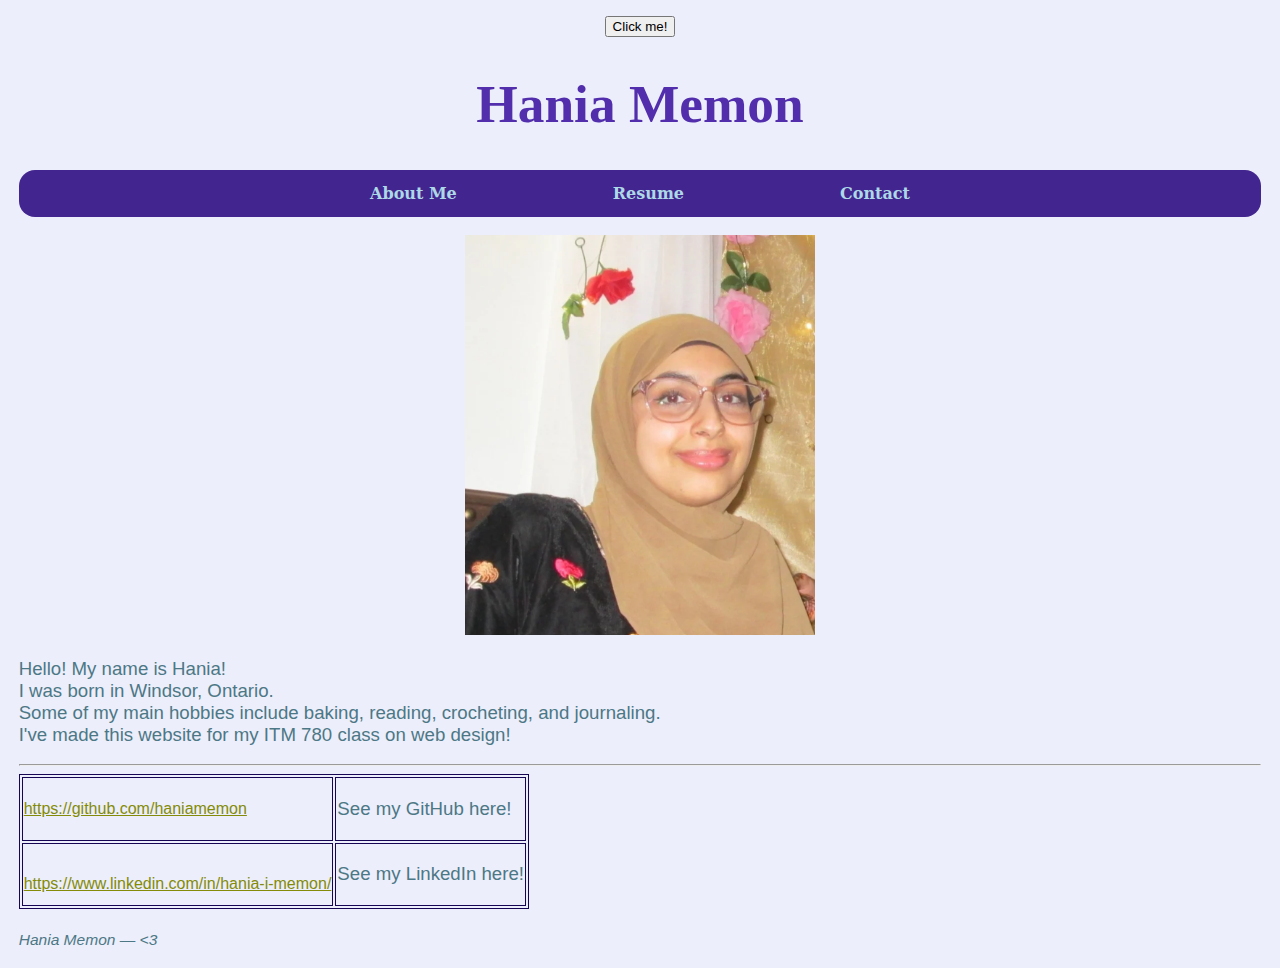
==== index.html @ 822a1863 "Update index.html" ====
<!DOCTYPE html>
<html lang="en">
<head>
  <meta charset="utf-8">
  <link rel="stylesheet" href="style.css"> 
  <script src="main.js" defer></script>

  <title>Hania Memon's Website</title>
</head>

<body>
 <center> <button onclick="clickFuncition()">Click me!</button> </center>
  <p id="namegiven"></p>

  <h1>Hania Memon</h1>

  
  <div id="dropdownbar">
    <nav>
     <div class="nav-item"><a href="index.html">About Me</a></div>
     
     <div class="nav-item dropdown">
      <button class="drop" onmouseover="showDropdown('resumeDropdown')" onmouseout="hideDropdown('resumeDropdown')">Resume</button>
         <div class="dropdown-content" id="resumeDropdown" onmouseover="showDropdown('resumeDropdown')" onmouseout="hideDropdown('resumeDropdown')">
         <a href="resume.html">Work</a>
         <a href="school.html">School</a>
       </div>
     </div>
 
       <div class="nav-item"><a href="contact.html">Contact</a></div>

       </div>
    </nav>
   </div>
 <br>
  <center> <img src="self image.png" height="400" width ="350" id="image" onclick="changeSize()"> </center>

  <p>Hello! My name is Hania! <br> I was born in Windsor, Ontario.<br> 
   Some of my main hobbies include baking, reading, crocheting, and journaling. <br> I've made this website for my ITM 780 class on web design!
    <br> 
  <hr>

<table>
<tr>  
    <td> <div class="links"> <a href="https://github.com/haniamemon"> https://github.com/haniamemon</a></div> </td>
    <td><div class="desc"><p>See my GitHub here!</p></div></td> 
</tr>

<tr>
    <td> <div class="links"> </p> <a href="https://www.linkedin.com/in/hania-i-memon/">https://www.linkedin.com/in/hania-i-memon/ </a>  </div> </td>
    <td><div class= "desc"> <p> See my LinkedIn here! </p></div></td>
</tr>
</table>

</body>

<footer>
   <p> <small> <i> Hania Memon &mdash; <3 </i></small> </p>
</footer>
</html>
---- style.css ----
body { background-color: rgb(236, 238, 252); color: rgb(67, 37, 143); font-size: 100%; font-family: Arial;
margin-left: 14pt; margin-right: 14pt; margin-top: 12pt; margin-bottom: 12pt;} 
h1 {color:rgb(82, 46, 172) ; font-size: 40pt; font-family: 'Times New Roman'; text-align: center;}
h2{color:rgb(70, 100, 109); font-size: 23pt; font-family: 'calibri'; text-decoration: underline;}
h3{color: rgb(70, 100, 109); font-size: 23pt; font-family: 'calibri'; text-decoration: underline;}
p{color: rgb(76, 120, 133); font-family: Arial, Helvetica, sans-serif; font-size: 14pt;} 

blockquote{color: rgb(82, 46, 172); font-family: Arial;}

.button{color: aliceblue;background-color: 82, 46, 172; }

a:active {
    color:aqua;
}

a:hover {
    background-color: rgb(87, 53, 174);
}

a:link {
    color:rgb(132, 139, 6) ;
}

a:visited {
    color: rgb(0, 8, 255);
}

td, th, table{border:1px solid #150553;}

.dropdown-content { 
    /* to hide content in dropdown*/ 
    display: none;  background-color: 67, 37, 143; padding: 3px; position: absolute; top: auto; left: auto; text-align: left;
    padding-left: 3px; padding-right: 3x; padding-top: 1px; padding-bottom: 1px;
    /* for round*/
    border-radius: 0.5rem; }

/* make the style format for the actual dropdown menu items*/
.dropdown-content a {
    color: lightblue; background-color:rgb(90, 73, 130); display: block; font: 'Times New Roman', Times, serif; font-size: 14pt; }

/*make the style format for when you hover over the dropdown content*/
.dropdown-content a:hover {background: rgb(98, 83, 134); color: rgb(167, 193, 201);}

/* Show the dropdown menu*/
.show{display: block;}

nav{
    background-color: rgb(67, 37, 143); display: flex; flex-wrap: wrap; justify-content: center; border-radius: 1rem; height: 35pt; align-items: center; font-family: 'Serif';
}

/* to format the actual resume button that has the dropdown items*/
.dropdown button{color: lightblue; font-weight: bold; background: none; border: none;}
/*margin sets distance between nav bar items and the dropdown item, font family maintains font consistency*/
.drop { font-size: 16px; margin: 0 75px; font-family: 'serif';}


.nav-item a{color: lightblue; font: 14px; text-decoration: none; font-weight: bold; margin: 0 75px; }
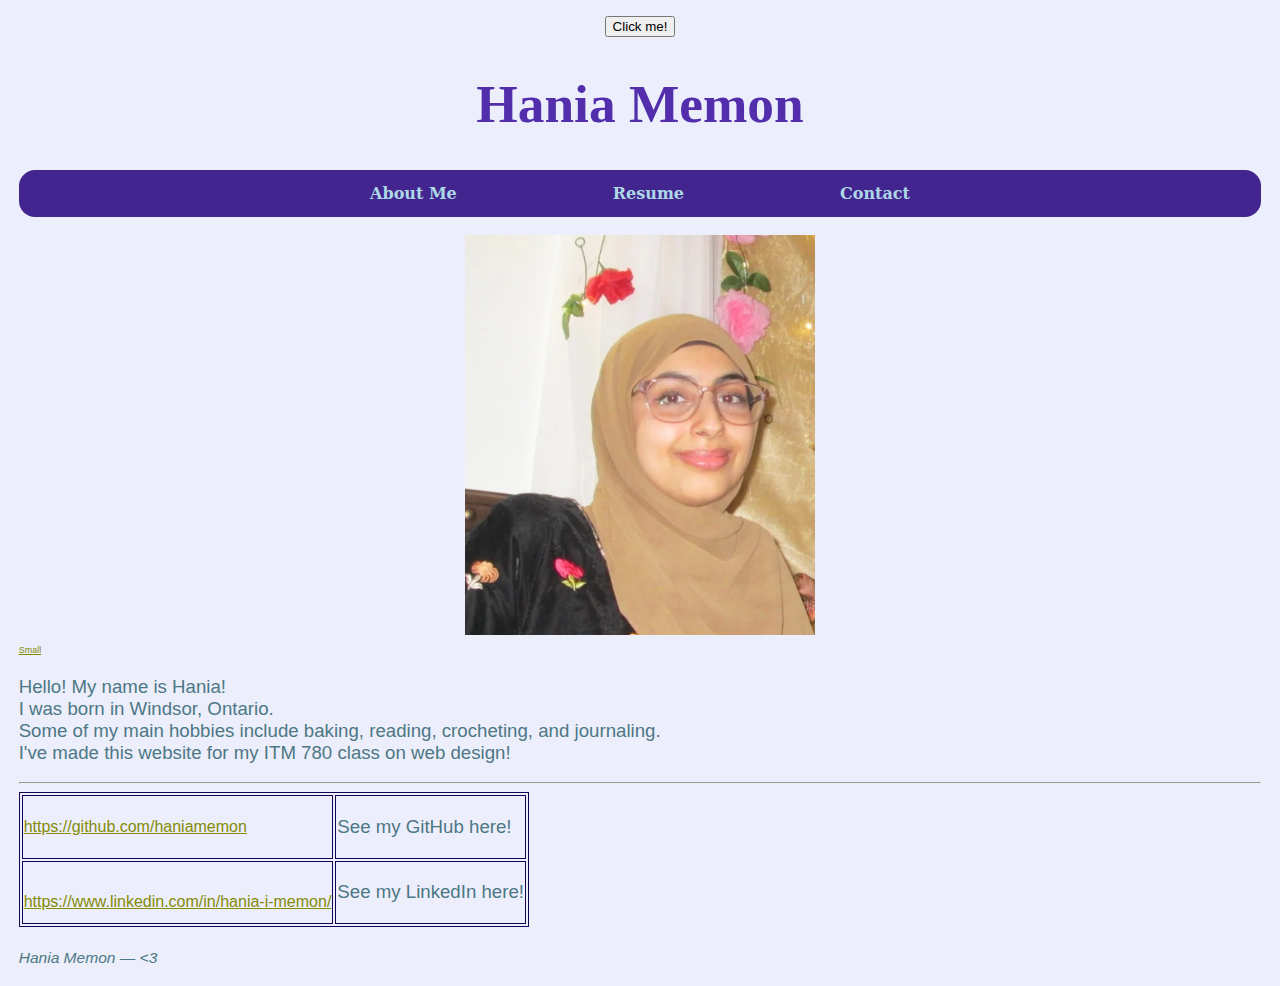
==== commit 848f42b2: "Update index.html" ====
--- a/index.html
+++ b/index.html
@@ -5,7 +5,7 @@
   <link rel="stylesheet" href="style.css"> 
   <script src="main.js" defer></script>
 
-  <title>Hania Memon's Website</title>
+  <title>Hania Memon</title>
 </head>
 
 <body>
@@ -35,6 +35,10 @@
  <br>
   <center> <img src="self image.png" height="400" width ="350" id="image" onclick="changeSize()"> </center>
 
+
+  <a href="javascript:void(0);"" onclick="javascript:body.style.fontSize='.5em'"><span
+    style="font-size: xx-small;""> Small</span></a>
+
   <p>Hello! My name is Hania! <br> I was born in Windsor, Ontario.<br> 
    Some of my main hobbies include baking, reading, crocheting, and journaling. <br> I've made this website for my ITM 780 class on web design!
     <br> 
--- a/style.css
+++ b/style.css
@@ -36,23 +36,27 @@
 
 /* make the style format for the actual dropdown menu items*/
 .dropdown-content a {
-    color: lightblue; background-color:rgb(90, 73, 130); display: block; font: 'Times New Roman', Times, serif; font-size: 14pt; }
+    color: lightblue; background-color:rgb(84, 49, 173); display: block; font: 'Times New Roman', Times, serif; font-size: 14pt; }
 
 /*make the style format for when you hover over the dropdown content*/
-.dropdown-content a:hover {background: rgb(98, 83, 134); color: rgb(167, 193, 201);}
+.dropdown-content a:hover {background: rgb(90, 73, 130); color: rgb(167, 193, 201);}
 
 /* Show the dropdown menu*/
 .show{display: block;}
 
-nav{
-    background-color: rgb(67, 37, 143); display: flex; flex-wrap: wrap; justify-content: center; border-radius: 1rem; height: 35pt; align-items: center; font-family: 'Serif';
-}
+/* to style nav bar*/
+nav{ background-color: rgb(67, 37, 143); display: flex; flex-wrap: wrap; justify-content: center; border-radius: 1rem; height: 35pt; align-items: center; }
 
 /* to format the actual resume button that has the dropdown items*/
 .dropdown button{color: lightblue; font-weight: bold; background: none; border: none;}
 /*margin sets distance between nav bar items and the dropdown item, font family maintains font consistency*/
 .drop { font-size: 16px; margin: 0 75px; font-family: 'serif';}
 
+/*This is for the other navigation item (aka not the resume dropdown item)
+    Just mamking sure the font and style is consistent with the dropdown item.
+    AlSO set tect decor to none to get rid of underline*/
+.nav-item a{color: lightblue; font: 14px; text-decoration: none; font-weight: bold; margin: 0 75px; font-family: 'Serif';}
 
-.nav-item a{color: lightblue; font: 14px; text-decoration: none; font-weight: bold; margin: 0 75px; }
-
+label{color: #150553; font-weight: bold; font-family: serif;}
+textarea{border-radius: 0.5rem; border-color: #150553; background-color: rgb(233, 246, 249); color: #150553;}
+.range{color:#150553}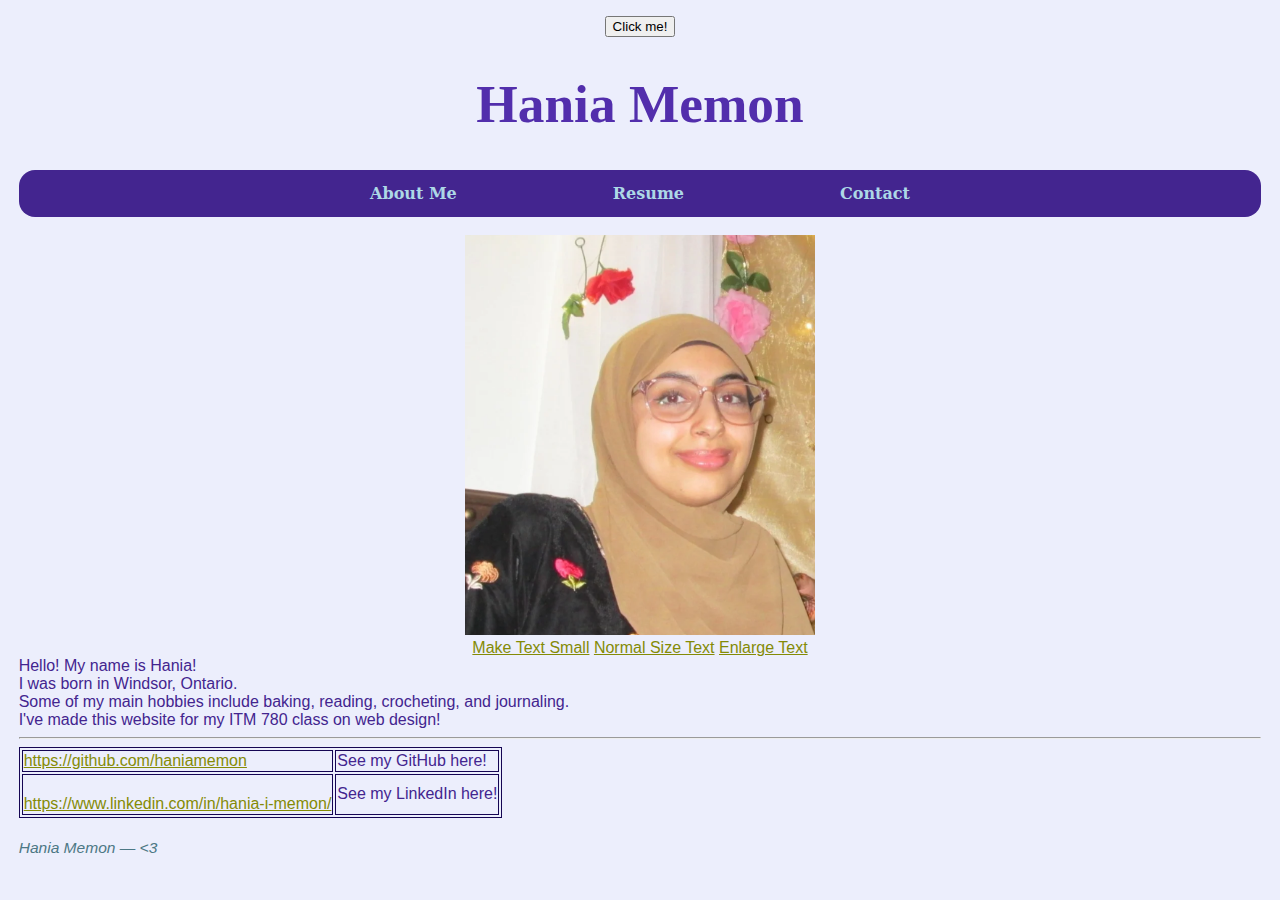
==== commit b9fb2464: "Update index.html" ====
--- a/index.html
+++ b/index.html
@@ -35,11 +35,16 @@
  <br>
   <center> <img src="self image.png" height="400" width ="350" id="image" onclick="changeSize()"> </center>
 
+<center>
+  <a href="javascript:void(0);"" onclick="javascript:body.style.fontSize='.5em'">
+    Make Text Small</a> 
 
-  <a href="javascript:void(0);"" onclick="javascript:body.style.fontSize='.5em'"><span
-    style="font-size: xx-small;""> Small</span></a>
+    <a href="javascript:void(0);"" onclick="javascript:body.style.fontSize='1.0em'">
+      Normal Size Text</a> 
 
-  <p>Hello! My name is Hania! <br> I was born in Windsor, Ontario.<br> 
+    <a href="javascript:void(0);"" onclick="javascript:body.style.fontSize='1.5em'"> Enlarge Text</a> <br>
+  </center>
+  Hello! My name is Hania! <br> I was born in Windsor, Ontario.<br> 
    Some of my main hobbies include baking, reading, crocheting, and journaling. <br> I've made this website for my ITM 780 class on web design!
     <br> 
   <hr>
@@ -47,12 +52,12 @@
 <table>
 <tr>  
     <td> <div class="links"> <a href="https://github.com/haniamemon"> https://github.com/haniamemon</a></div> </td>
-    <td><div class="desc"><p>See my GitHub here!</p></div></td> 
+    <td><div class="desc">See my GitHub here!</div></td> 
 </tr>
 
 <tr>
     <td> <div class="links"> </p> <a href="https://www.linkedin.com/in/hania-i-memon/">https://www.linkedin.com/in/hania-i-memon/ </a>  </div> </td>
-    <td><div class= "desc"> <p> See my LinkedIn here! </p></div></td>
+    <td><div class= "desc"> See my LinkedIn here! </div></td>
 </tr>
 </table>
 
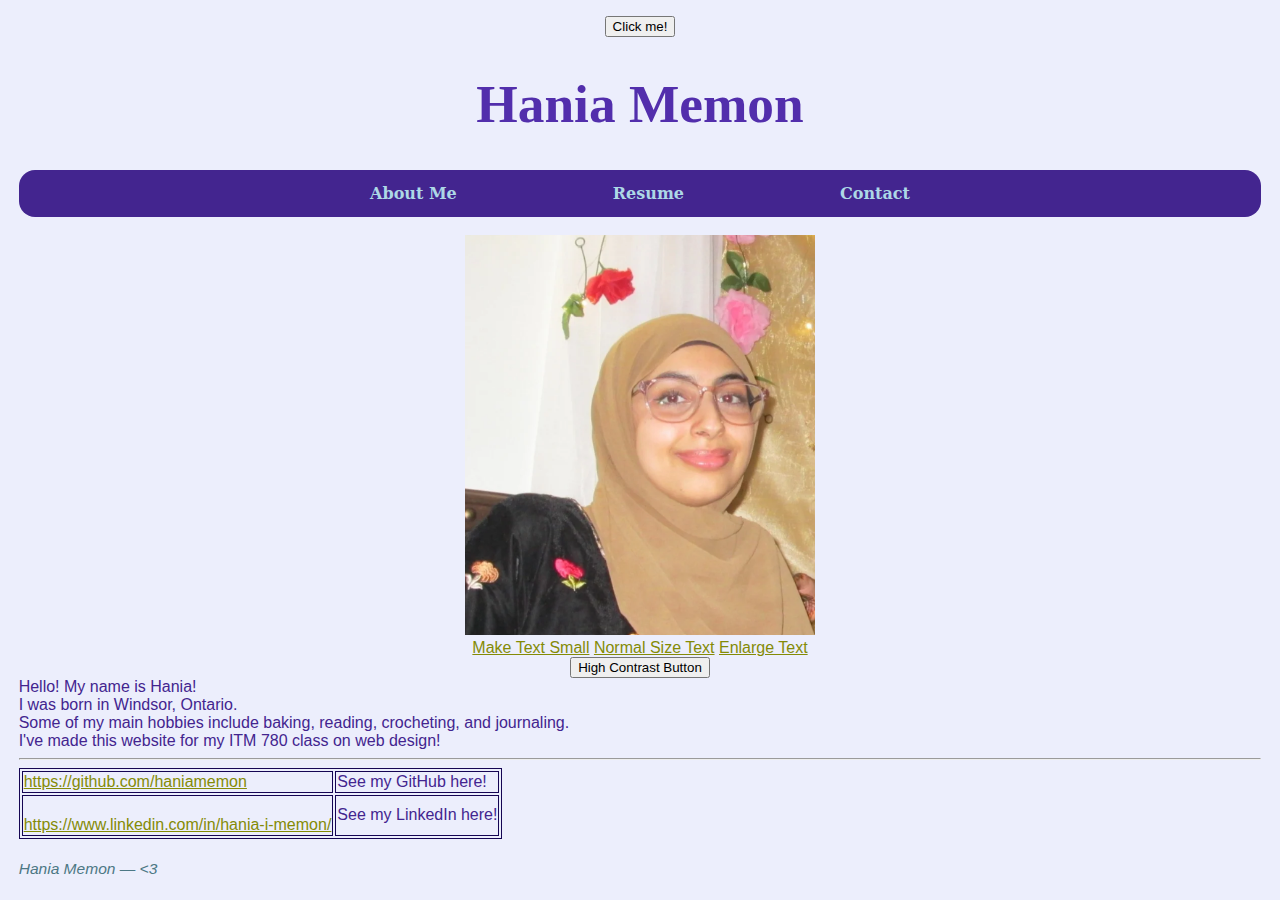
==== commit 97e39641: "Update index.html" ====
--- a/index.html
+++ b/index.html
@@ -43,6 +43,8 @@
       Normal Size Text</a> 
 
     <a href="javascript:void(0);"" onclick="javascript:body.style.fontSize='1.5em'"> Enlarge Text</a> <br>
+
+    <button class="change-color-button" onclick="changeColor()"> High Contrast Button </button>
   </center>
   Hello! My name is Hania! <br> I was born in Windsor, Ontario.<br> 
    Some of my main hobbies include baking, reading, crocheting, and journaling. <br> I've made this website for my ITM 780 class on web design!
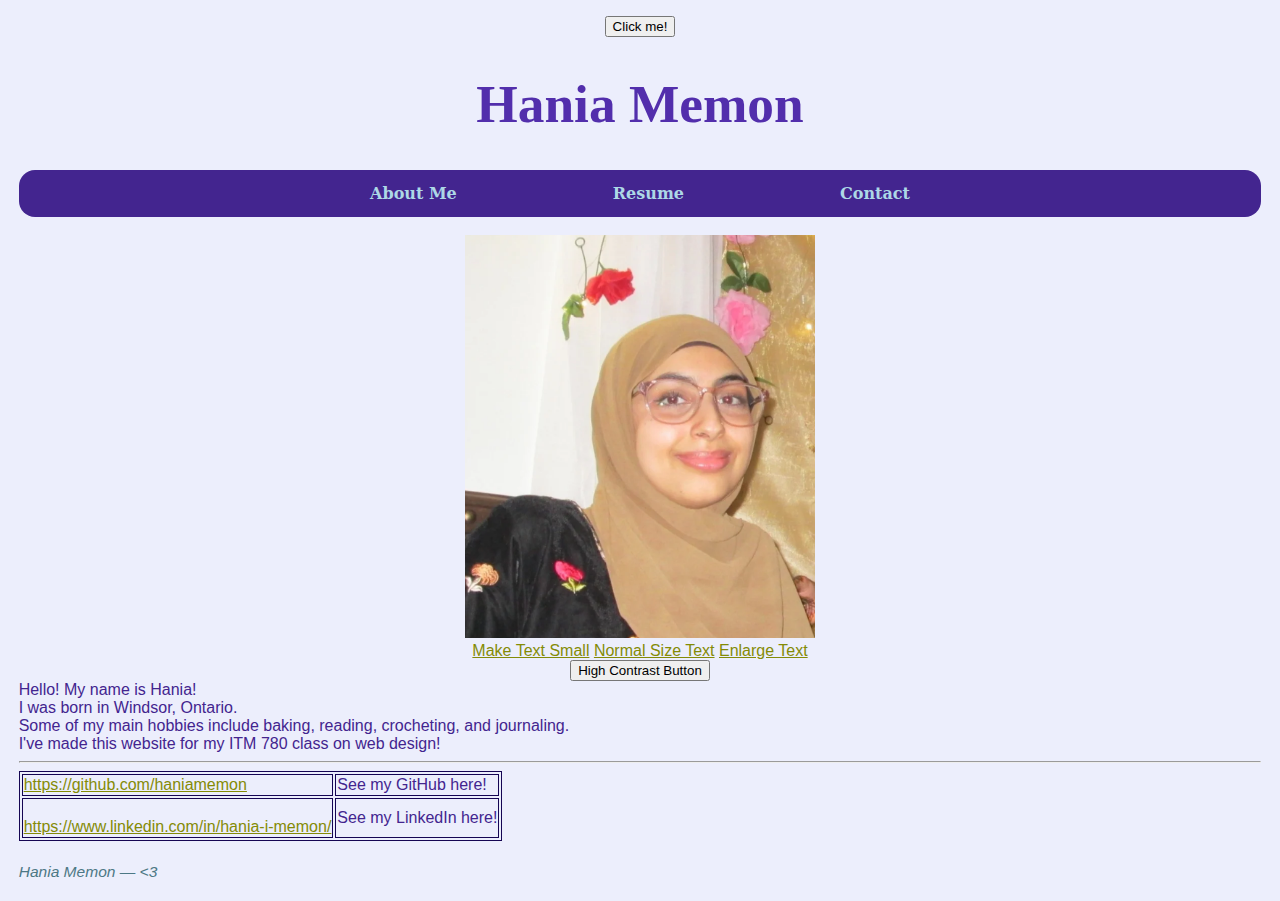
==== commit 7d350f4b: "Update index.html" ====
--- a/index.html
+++ b/index.html
@@ -33,21 +33,21 @@
     </nav>
    </div>
  <br>
-  <center> <img src="self image.png" height="400" width ="350" id="image" onclick="changeSize()"> </center>
+  <center> <img src="self image.png" alt="portfolio headshot of Hania Memon" width ="350" id="image" onclick="changeSize()"> </center>
 
 <center>
-  <a href="javascript:void(0);"" onclick="javascript:body.style.fontSize='.5em'">
+  <a href="javascript:void(0);"" onclick="javascript:document.body.style.fontSize='.5em'">
     Make Text Small</a> 
 
-    <a href="javascript:void(0);"" onclick="javascript:body.style.fontSize='1.0em'">
+    <a href="javascript:void(0);"" onclick="javascript:document.body.style.fontSize='1.0em'">
       Normal Size Text</a> 
 
-    <a href="javascript:void(0);"" onclick="javascript:body.style.fontSize='1.5em'"> Enlarge Text</a> <br>
+    <a href="javascript:void(0);"" onclick="javascript:document.body.style.fontSize='1.5em'"> Enlarge Text</a> <br>
 
     <button class="change-color-button" onclick="changeColor()"> High Contrast Button </button>
   </center>
   Hello! My name is Hania! <br> I was born in Windsor, Ontario.<br> 
-   Some of my main hobbies include baking, reading, crocheting, and journaling. <br> I've made this website for my ITM 780 class on web design!
+   Some of my main hobbies include baking, reading, crocheting, and journaling. <br> I've made this website for my ITM 780 class on web design! 
     <br> 
   <hr>
 
